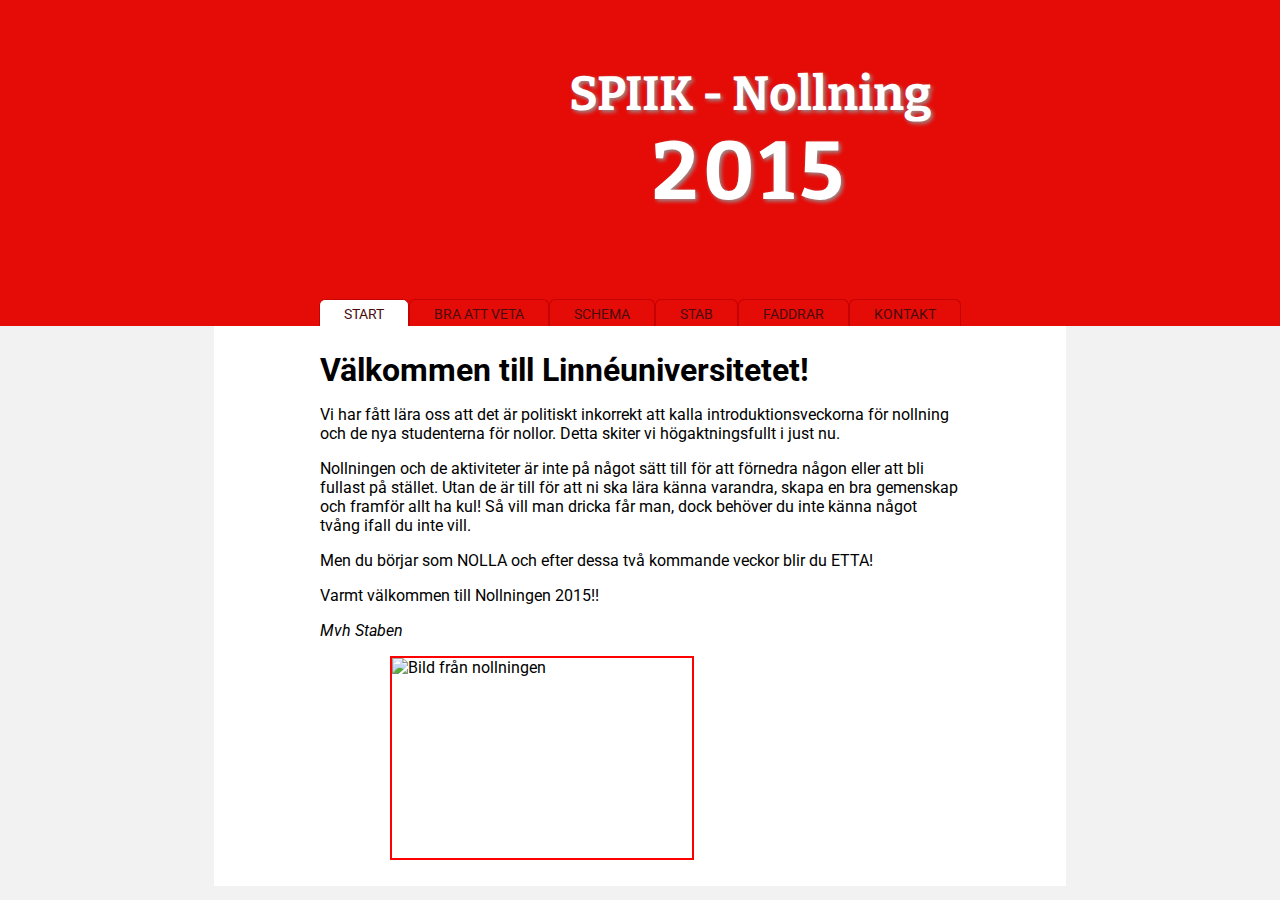
==== index.html @ 35cbc88c "updated info" ====
<!DOCTYPE html>
<html lang="sv">
    <head>
        <meta charset="UTF-8"/>
        <link rel="stylesheet" type="text/css" href="css/style.css">
        <link href='https://fonts.googleapis.com/css?family=Bitter' rel='stylesheet' type='text/css'>
        <link href='https://fonts.googleapis.com/css?family=Roboto' rel='stylesheet' type='text/css'>
        <title>SPIIK - Nollningen 2015</title>
    </head>
    <body>
	    <main>
	    	<header>
	    	    <div id="topwrap">
	    	        
	    	        <div id="title">
	    	            <div id="logo"></div>
	    	            <h1>SPIIK - Nollning <p>2015</p></h1>
	    	        </div>
	    	    </div>
	    	    
	    	</header>
	    	<div id="menu">
    	        <ul>
                  <li id="selected"><a href="/index.html">START</a></li>
                  <li><a href="/BraAttVeta.html">BRA ATT VETA</a></li>
                  <li><a href="/Schema.html">SCHEMA</a></li>
                  <li><a href="/Stab.html">STAB</a></li>
                  <li><a href="/Faddrar.html">FADDRAR</a></li>
                  <li><a href="/Kontakt.html">KONTAKT</a></li>
                </ul>
    	    </div>
	    	
	    	<section>
	    	    <article>
	    	        <div id="wrapBra">
    	    	        <div id="text">
            	    	    <h1>Välkommen till Linnéuniversitetet!</h1>
            	    	    
                            <p>Vi har fått lära oss att det är politiskt inkorrekt att kalla 
                            introduktionsveckorna för nollning och de nya studenterna för nollor. 
                            Detta skiter vi högaktningsfullt i just nu. </p>
        
                            <p>Nollningen och de aktiviteter är inte på något sätt till för att förnedra någon eller att bli fullast på stället. Utan de är till för att ni ska lära känna varandra, skapa en bra gemenskap och framför allt ha kul! Så vill man dricka får man, dock behöver du inte känna något tvång ifall du inte vill.</p>
                            
                            <p>Men du börjar som NOLLA och efter dessa två kommande veckor blir du ETTA!</p>
                            
                            <p>Varmt välkommen till Nollningen 2015!!</p>
                            <p><i>Mvh Staben</i></p>
                            
                        </div>
                        <img id="img" href="#" alt="Bild från nollningen" width="300px" height="200px">
                    </div>
    	    	</article>
	    	</section>
	    	
	    	
	    </main>
    </body>
</html>
---- css/style.css ----
html, body {
	margin: 0;
	padding: 0;
	background-color:rgb(242, 242, 242);
}
header{
	background-color:#E50B07;
	height:50%;
	padding-bottom:6%;
	padding-top:2%;
}
#topwrap{
	margin: auto;
	width:60%;
	border:1px solid #E50B07;
}
#logo{
	float:left;
	background-image: url('../pic/spiik_logo_black.png');
	background-repeat: no-repeat;
	height:210px;
	width:221px;
	position:relative;
	left:8%;
}

#title h1{
	margin:0;
	padding:0;
	margin-top:5%;
}

#title p{
	margin:0;
	padding:0;
	font-size:1.7em;
	letter-spacing: 5px;
}

#title{
	font-size:1.5em;
	font-family: 'Bitter', serif;
	color: white;
	text-shadow: 2px 2px 4px rgba(150, 150, 150, 1);
	text-align:center;
}
#menu li{
	
	float:left;
	list-style-type:none;
	position:relative;
	padding: 4px 12px 3px 12px;
	transition: all 100ms ease;
	border:1px solid #C50101;
	border-bottom:none;
	-webkit-border-top-left-radius: 6px;
	-webkit-border-top-right-radius: 6px;
	-moz-border-radius-topleft: 6px;
	-moz-border-radius-topright: 6px;
	border-top-left-radius: 6px;
	border-top-right-radius: 6px;
}
#menu a{
	text-decoration:none;
	width: 100%;
	padding: 0 12px 0 12px;
	color:rgb(73, 11, 11);
	font-size:0.9em;
	height: 30px;
}
#menu li:hover{
	background-color:white;
	-webkit-border-top-left-radius: 6px;
	-webkit-border-top-right-radius: 6px;
	-moz-border-radius-topleft: 6px;
	-moz-border-radius-topright: 6px;
	border-top-left-radius: 6px;
	border-top-right-radius: 6px;
}
#menu{
	margin:auto;
	background-color:#E50B07;
	width:100%;
	display: -webkit-box;
	font-family: 'Roboto', sans-serif;
	
}
#menu ul{
	padding:0;
	margin:auto;
}

#selected{
	background-color:white;
	-webkit-border-top-left-radius: 6px;
	-webkit-border-top-right-radius: 6px;
	-moz-border-radius-topleft: 6px;
	-moz-border-radius-topright: 6px;
	border-top-left-radius: 6px;
	border-top-right-radius: 6px;
}


article{
	padding:2%;
	margin: auto;
	width:800px;
	height:100%;
	background-color:white;
	font-family: 'Roboto', sans-serif;
	display: table;
}
article h1{
	padding:0;
	margin:0;
	font-size:2em;
	
}
#text{
	  float: left;
}
#img{
	border: 2px solid red;
	float:left;
	margin-left: 70px;
}
section{
	width:100%;
}



/*SHEMA*/
#schema ul{
	list-style:none;
	margin:0;
	padding:0;
	margin-left:10px;
}

.day{
	color:black;
	margin-bottom:2px;	
}

.dayName{
	margin:0;
	padding:0;
	font-size: 1.0em;
}

.date{
	color:red;
	margin-right: 4px;
}


/*BRA ATT VETA*/
.title{
	position: relative;
	top: 15px;
	color: red;
	font-size:20px;
}


#wrapBra{
	  margin: 0 80px 0 80px;
}
table, tr, td{
	border:1px solid rgb(239, 239, 239);
}
#programf td{
	width: 50px;
	padding:10px;
}
#ordlista td{
	text-align:center;
	padding:10px;
}
.lat{
	padding:0;
	margin:0;
}
.latsista{
	margin: 0 0 26px;
  	padding: 0;
}




/*STABPROFIL*/
.stabProfile img{
	/*orginal h:180px w:135px*/
	height:200px;
	width:135px;
}

.stabProfile{
	float:left;
}

.stabInfo{
	float:left;
	width: 172px;
	font-size: 12px;
	padding-left: 8px;
}
.stabInfo ul{
	list-style:none;
	margin:0;
	padding:0;
}

.stabInfo span{
	color:red;
	margin-right:4px;
}


.profile{
	float:left;
	width: 50%;
}
.profile h3{
	position:relative;	
	top:18px;
}
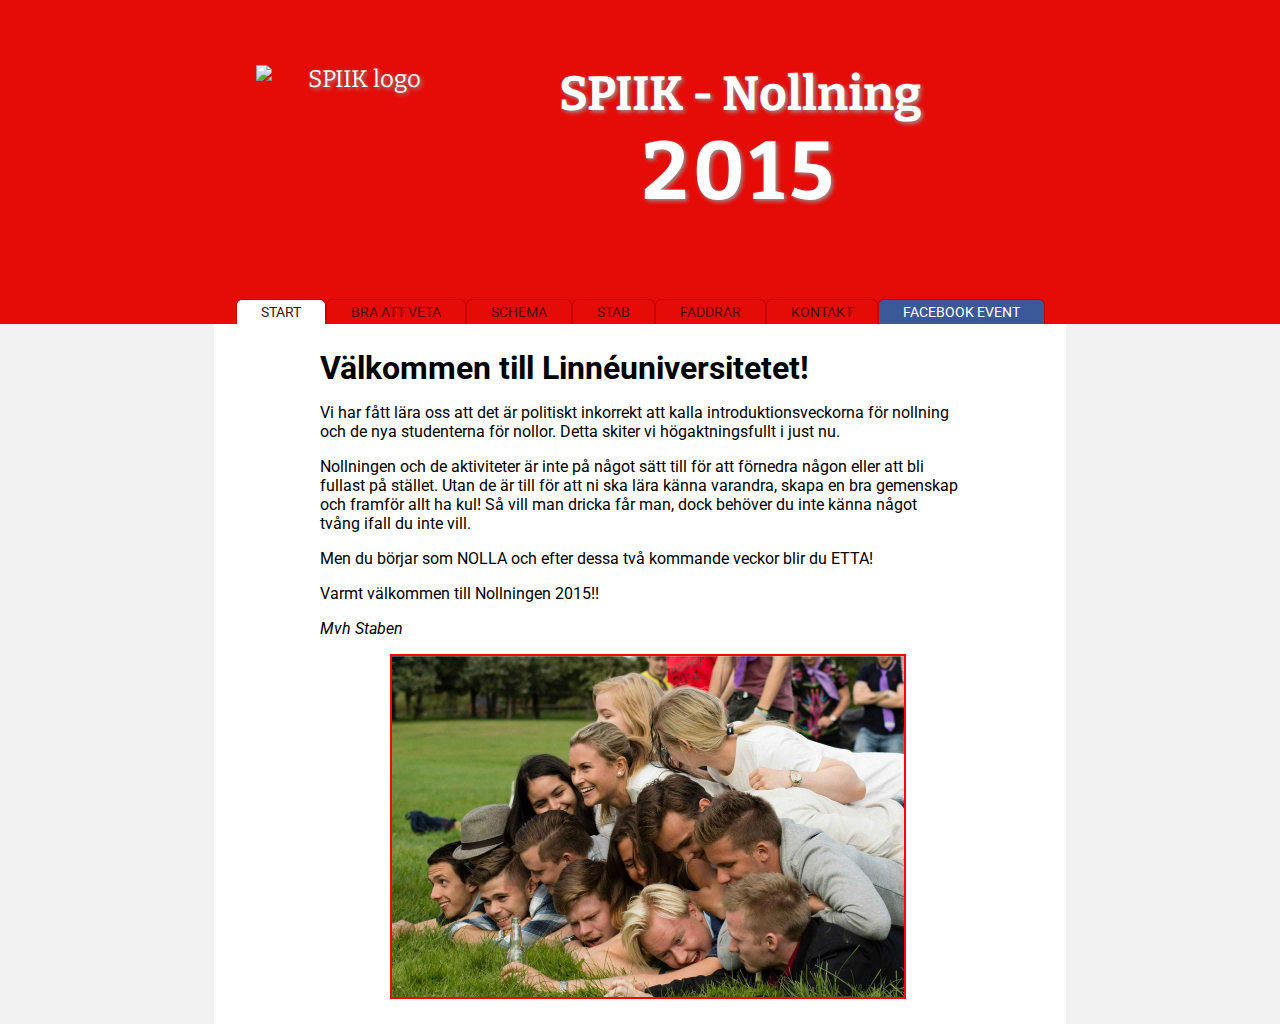
==== commit 7a920b9f: "mobile css" ====
--- a/index.html
+++ b/index.html
@@ -3,8 +3,18 @@
     <head>
         <meta charset="UTF-8"/>
         <link rel="stylesheet" type="text/css" href="css/style.css">
+        
+        <!--<link rel="stylesheet" media="screen and (max-width: 850px)" type="text/css" href="css/style850.css">-->
+        
+        <link rel="stylesheet" media="only screen 
+        and (min-device-width : 320px) 
+        and (max-device-width : 480px)" type="text/css" href="css/style-min320-max480.css">
+ 
+        
         <link href='https://fonts.googleapis.com/css?family=Bitter' rel='stylesheet' type='text/css'>
         <link href='https://fonts.googleapis.com/css?family=Roboto' rel='stylesheet' type='text/css'>
+        
+        
         <title>SPIIK - Nollningen 2015</title>
     </head>
     <body>
@@ -13,7 +23,8 @@
 	    	    <div id="topwrap">
 	    	        
 	    	        <div id="title">
-	    	            <div id="logo"></div>
+	    	            <!--<div id="logo"></div>-->
+	    	            <img id="logo" src="../pic/spiik_logo_black.png" alt="SPIIK logo"></img>
 	    	            <h1>SPIIK - Nollning <p>2015</p></h1>
 	    	        </div>
 	    	    </div>
@@ -27,6 +38,7 @@
                   <li><a href="/Stab.html">STAB</a></li>
                   <li><a href="/Faddrar.html">FADDRAR</a></li>
                   <li><a href="/Kontakt.html">KONTAKT</a></li>
+                   <li class="fbevent"><a href="#">Facebook event</a></li>
                 </ul>
     	    </div>
 	    	
@@ -48,7 +60,7 @@
                             <p><i>Mvh Staben</i></p>
                             
                         </div>
-                        <img id="img" href="#" alt="Bild från nollningen" width="300px" height="200px">
+                        <img id="img" src="../pic/front.jpg" alt="Bild från nollningen" >
                     </div>
     	    	</article>
 	    	</section>
--- a/css/style.css
+++ b/css/style.css
@@ -16,12 +16,12 @@
 }
 #logo{
 	float:left;
-	background-image: url('../pic/spiik_logo_black.png');
+	/*ackground-image: url('../pic/spiik_logo_black.png');*/
 	background-repeat: no-repeat;
-	height:210px;
-	width:221px;
+	height:211px;
+	width:200px;
 	position:relative;
-	left:8%;
+	/*left:8%;*/ /*faktiskt snyggare utan folk med stora skärmar får skylla sig själv...*/
 }
 
 #title h1{
@@ -62,11 +62,12 @@
 }
 #menu a{
 	text-decoration:none;
-	width: 100%;
+	
 	padding: 0 12px 0 12px;
 	color:rgb(73, 11, 11);
 	font-size:0.9em;
-	height: 30px;
+	
+	display: block;
 }
 #menu li:hover{
 	background-color:white;
@@ -79,6 +80,7 @@
 }
 #menu{
 	margin:auto;
+	text-transform:uppercase;
 	background-color:#E50B07;
 	width:100%;
 	display: -webkit-box;
@@ -89,6 +91,21 @@
 	padding:0;
 	margin:auto;
 }
+
+.fbevent{
+	background-color:#3B5998;
+	color:white !important;
+}
+
+.fbevent a{
+	color:white !important;
+}
+
+.fbevent:hover{
+	background-color:#3672F2 !important;
+}
+
+
 
 #selected{
 	background-color:white;
@@ -123,6 +140,9 @@
 	border: 2px solid red;
 	float:left;
 	margin-left: 70px;
+	
+	width:80%;
+	height:auto;
 }
 section{
 	width:100%;
@@ -156,11 +176,8 @@
 
 
 /*BRA ATT VETA*/
-.title{
-	position: relative;
-	top: 15px;
+.titles{
 	color: red;
-	font-size:20px;
 }
 
 
@@ -228,4 +245,7 @@
 	top:18px;
 }
 
-
+/* kontakt.html*/
+.fixedHeight{
+	
+}--- a/css/style850.css
+++ b/css/style850.css
@@ -0,0 +1,27 @@
+#menu li{
+	height:40px;
+	line-height:40px;
+	float:none;
+	border:none;
+	border-bottom:1px solid #C50101;
+	
+	-webkit-border-top-left-radius: 0px;
+	-webkit-border-top-right-radius: 0px;
+	-moz-border-radius-topleft: 0px;
+	-moz-border-radius-topright: 0px;
+	border-top-left-radius: 0px;
+	border-top-right-radius: 0px;
+}
+
+#menu li:hover{
+	-webkit-border-top-left-radius: 0px;
+	-webkit-border-top-right-radius: 0px;
+	-moz-border-radius-topleft: 0px;
+	-moz-border-radius-topright: 0px;
+	border-top-left-radius: 0px;
+	border-top-right-radius: 0px;
+}
+
+#menu{
+	display: block;
+}
--- a/css/style-min320-max480.css
+++ b/css/style-min320-max480.css
@@ -0,0 +1,129 @@
+
+
+header{
+	height:0%;
+	padding-bottom:0%;
+}
+
+#topwrap{
+	width:100%;
+	border:none;
+}
+
+#title{
+	font-size:3em;
+}
+
+#logo{
+    height:500px;
+    width:auto;
+	float:none;
+	left:0%;
+}
+
+#menu{
+	display: block;
+}
+
+
+#menu li{
+	height:100px;
+	line-height:100px;
+	float:none;
+	border:none;
+	border-bottom:1px solid #C50101;
+	
+	-webkit-border-top-left-radius: 0px;
+	-webkit-border-top-right-radius: 0px;
+	-moz-border-radius-topleft: 0px;
+	-moz-border-radius-topright: 0px;
+	border-top-left-radius: 0px;
+	border-top-right-radius: 0px;
+}
+
+#menu li:hover{
+	-webkit-border-top-left-radius: 0px;
+	-webkit-border-top-right-radius: 0px;
+	-moz-border-radius-topleft: 0px;
+	-moz-border-radius-topright: 0px;
+	border-top-left-radius: 0px;
+	border-top-right-radius: 0px;
+}
+
+#menu a{
+	font-size:2.9em;
+}
+
+article{
+    height:initial;
+	padding:0;
+	width:100%;
+}
+
+article h1{
+	font-size:3em;
+}
+
+#wrapBra{
+	  margin: 20px 20px 20px 20px;
+}
+
+#img{
+	float:none;
+	margin-left: 0px;
+	width:100%;
+	height:auto;
+}
+
+#programf td{
+    text-align:initial;
+	padding:20px;
+	font-size:40px;
+}
+
+#ordlista td{
+	text-align:initial;
+	padding:20px;
+	font-size:30px;
+}
+
+#ordlista span{
+	color:red;
+	margin-right: 4px;
+	font-size:40px;
+}
+
+.profile{
+    float: initial;
+    width:initial;
+    margin-bottom:20px;
+}
+
+.profile h3{
+	position:relative;	
+	top:18px;
+	text-align:center;
+}
+
+.stabProfile{
+    text-align:center;
+	float:initial;
+}
+
+.stabProfile img{
+	height:800px;
+	width:540px;
+}
+
+.stabInfo{
+	float:initial;
+	width: initial;
+	font-size: 12px;
+	padding-left: 8px;
+}
+
+/* kontakt.html*/
+.fixedHeight{
+	height:600px;
+	font-size:2.5em;
+}
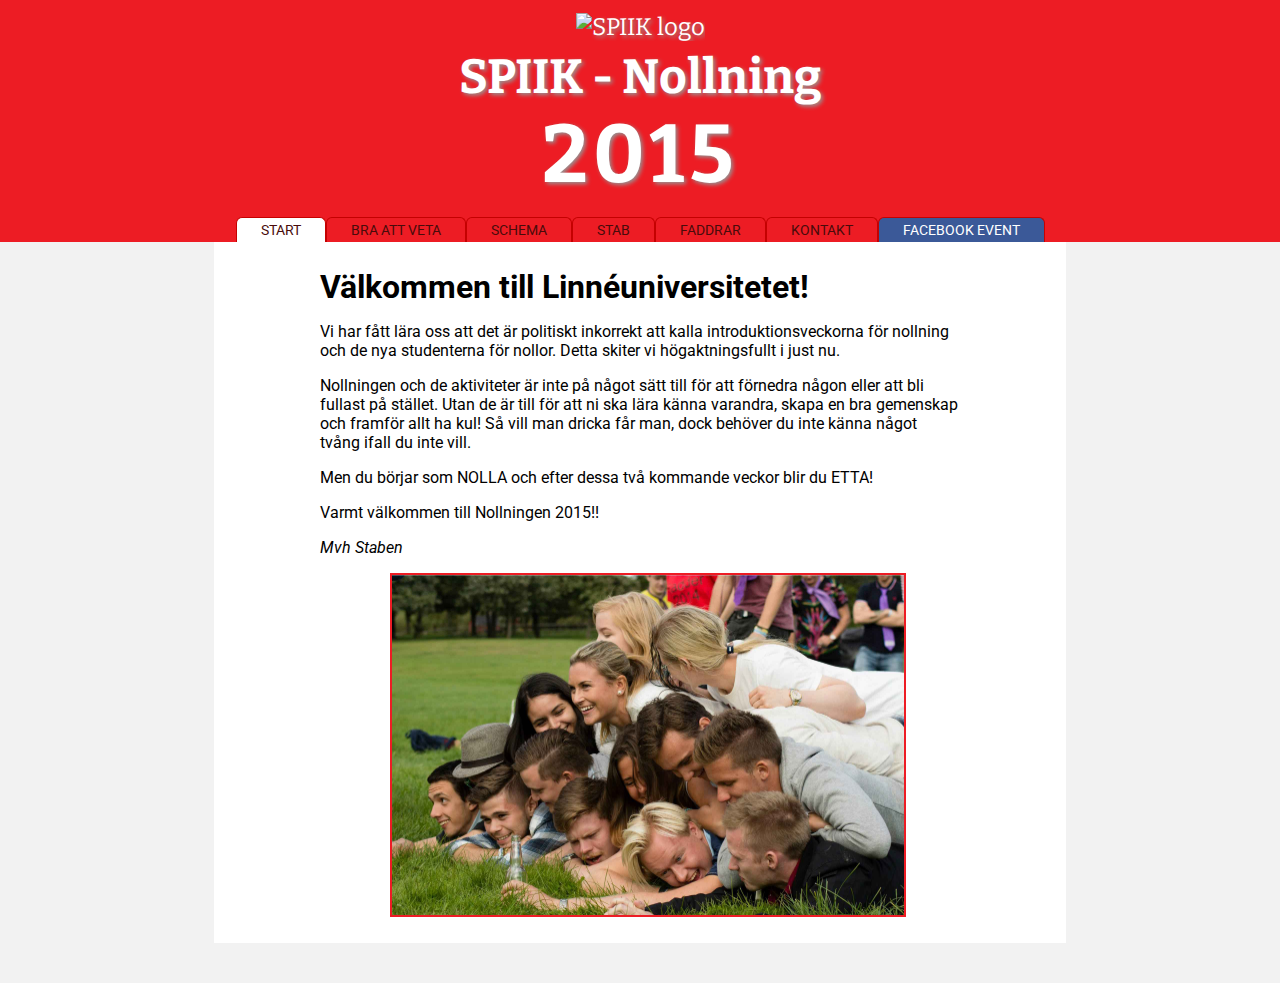
==== commit fe66ee46: "lots of small fixes" ====
--- a/index.html
+++ b/index.html
@@ -2,15 +2,30 @@
 <html lang="sv">
     <head>
         <meta charset="UTF-8"/>
+        <link rel="shortcut icon" href="/favicon.ico" type="image/x-icon">
+        <link rel="icon" href="/favicon.ico" type="image/x-icon">
+        <link rel="apple-touch-icon" sizes="57x57" href="/pic/icon/apple-icon-57x57.png">
+        <link rel="apple-touch-icon" sizes="60x60" href="/pic/icon/apple-icon-60x60.png">
+        <link rel="apple-touch-icon" sizes="72x72" href="/pic/icon/apple-icon-72x72.png">
+        <link rel="apple-touch-icon" sizes="76x76" href="/pic/icon/apple-icon-76x76.png">
+        <link rel="apple-touch-icon" sizes="114x114" href="/pic/icon/apple-icon-114x114.png">
+        <link rel="apple-touch-icon" sizes="120x120" href="/pic/icon/apple-icon-120x120.png">
+        <link rel="apple-touch-icon" sizes="144x144" href="/pic/icon/apple-icon-144x144.png">
+        <link rel="apple-touch-icon" sizes="152x152" href="/pic/icon/apple-icon-152x152.png">
+        <link rel="apple-touch-icon" sizes="180x180" href="/pic/icon/apple-icon-180x180.png">
+        <link rel="icon" type="image/png" sizes="192x192"  href="/pic/icon/android-icon-192x192.png">
+        <link rel="icon" type="image/png" sizes="32x32" href="/pic/icon/favicon-32x32.png">
+        <link rel="icon" type="image/png" sizes="96x96" href="/pic/icon/favicon-96x96.png">
+        <link rel="icon" type="image/png" sizes="16x16" href="/pic/icon/favicon-16x16.png">
+        
+        <meta name="theme-color" content="#ED1C24">
+
         <link rel="stylesheet" type="text/css" href="css/style.css">
-        
-        <!--<link rel="stylesheet" media="screen and (max-width: 850px)" type="text/css" href="css/style850.css">-->
-        
+        <link rel="stylesheet" media="screen and (max-width: 850px)" type="text/css" href="css/style850.css">
         <link rel="stylesheet" media="only screen 
         and (min-device-width : 320px) 
         and (max-device-width : 480px)" type="text/css" href="css/style-min320-max480.css">
  
-        
         <link href='https://fonts.googleapis.com/css?family=Bitter' rel='stylesheet' type='text/css'>
         <link href='https://fonts.googleapis.com/css?family=Roboto' rel='stylesheet' type='text/css'>
         
@@ -21,9 +36,7 @@
 	    <main>
 	    	<header>
 	    	    <div id="topwrap">
-	    	        
 	    	        <div id="title">
-	    	            <!--<div id="logo"></div>-->
 	    	            <img id="logo" src="../pic/spiik_logo_black.png" alt="SPIIK logo"></img>
 	    	            <h1>SPIIK - Nollning <p>2015</p></h1>
 	    	        </div>
@@ -41,7 +54,6 @@
                    <li class="fbevent"><a href="#">Facebook event</a></li>
                 </ul>
     	    </div>
-	    	
 	    	<section>
 	    	    <article>
 	    	        <div id="wrapBra">
@@ -64,8 +76,7 @@
                     </div>
     	    	</article>
 	    	</section>
-	    	
-	    	
 	    </main>
     </body>
+    <!--Sidan skapad av Richard Söderman och Rebecca Fransson-->
 </html>--- a/css/style.css
+++ b/css/style.css
@@ -4,30 +4,26 @@
 	background-color:rgb(242, 242, 242);
 }
 header{
-	background-color:#E50B07;
+	background-color:#ED1C24;
 	height:50%;
-	padding-bottom:6%;
-	padding-top:2%;
+	padding-bottom:1%;
+	padding-top:1%;
 }
 #topwrap{
 	margin: auto;
 	width:60%;
-	border:1px solid #E50B07;
 }
 #logo{
-	float:left;
-	/*ackground-image: url('../pic/spiik_logo_black.png');*/
 	background-repeat: no-repeat;
 	height:211px;
 	width:200px;
 	position:relative;
-	/*left:8%;*/ /*faktiskt snyggare utan folk med stora skärmar får skylla sig själv...*/
 }
 
 #title h1{
 	margin:0;
 	padding:0;
-	margin-top:5%;
+	margin-top:1%;
 }
 
 #title p{
@@ -81,7 +77,7 @@
 #menu{
 	margin:auto;
 	text-transform:uppercase;
-	background-color:#E50B07;
+	background-color:#ED1C24;
 	width:100%;
 	display: -webkit-box;
 	font-family: 'Roboto', sans-serif;
@@ -126,6 +122,7 @@
 	background-color:white;
 	font-family: 'Roboto', sans-serif;
 	display: table;
+	margin-bottom:40px;
 }
 article h1{
 	padding:0;
@@ -137,7 +134,7 @@
 	  float: left;
 }
 #img{
-	border: 2px solid red;
+	border: 2px solid #ED1C24;
 	float:left;
 	margin-left: 70px;
 	
@@ -170,7 +167,7 @@
 }
 
 .date{
-	color:red;
+	color:#ED1C24;
 	margin-right: 4px;
 }
 
@@ -183,6 +180,7 @@
 
 #wrapBra{
 	  margin: 0 80px 0 80px;
+	  padding-bottom:40px;
 }
 table, tr, td{
 	border:1px solid rgb(239, 239, 239);
--- a/css/style850.css
+++ b/css/style850.css
@@ -24,4 +24,17 @@
 
 #menu{
 	display: block;
+	border-top:1px solid #C50101;
 }
+
+article{
+	padding:initial;
+	padding-top:2%;
+	width:initial;
+	height:initial;
+}
+
+.profile{
+	float:left;
+	width: initial;
+}--- a/css/style-min320-max480.css
+++ b/css/style-min320-max480.css
@@ -23,6 +23,7 @@
 
 #menu{
 	display: block;
+	border-top:1px solid #C50101;
 }
 
 
